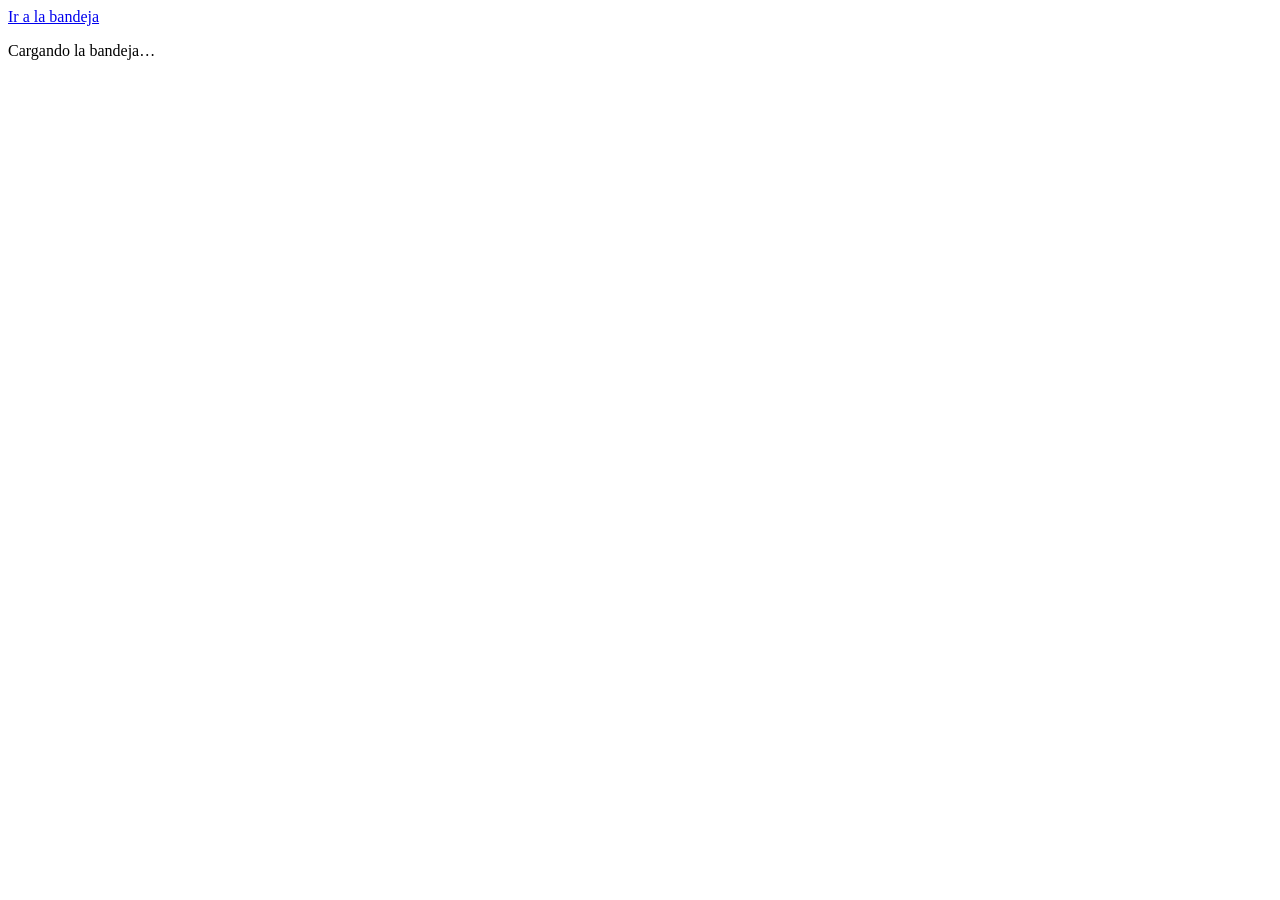
==== marca/web/juez.html @ 3c909445 "Marca Personal: plataforma federal de órdenes de bloqueo en vivo Prototipo para el «Desafío Fútbol» " ====
<!doctype html>
<html lang="es">
<head>
  <meta charset="utf-8">
  <meta name="viewport" content="width=device-width, initial-scale=1, viewport-fit=cover">
  <meta name="color-scheme" content="light dark">
  <meta name="theme-color" content="#1c1b18">
  <meta name="robots" content="noindex">
  <title>Bandeja del juez — Marca Personal</title>
  <link rel="icon" href="/static/marca.svg" type="image/svg+xml">
  <link rel="stylesheet" href="/static/css/base.css">
  <link rel="stylesheet" href="/static/css/papel.css">
</head>
<body class="papel">
  <a class="saltar" href="#bandeja">Ir a la bandeja</a>
  <div id="app" class="app-juez"><p class="cargando">Cargando la bandeja…</p></div>
  <noscript><p class="cargando">Esta pantalla necesita JavaScript habilitado.</p></noscript>
  <script src="/static/js/comun.js"></script>
  <script src="/static/js/juez.js"></script>
</body>
</html>
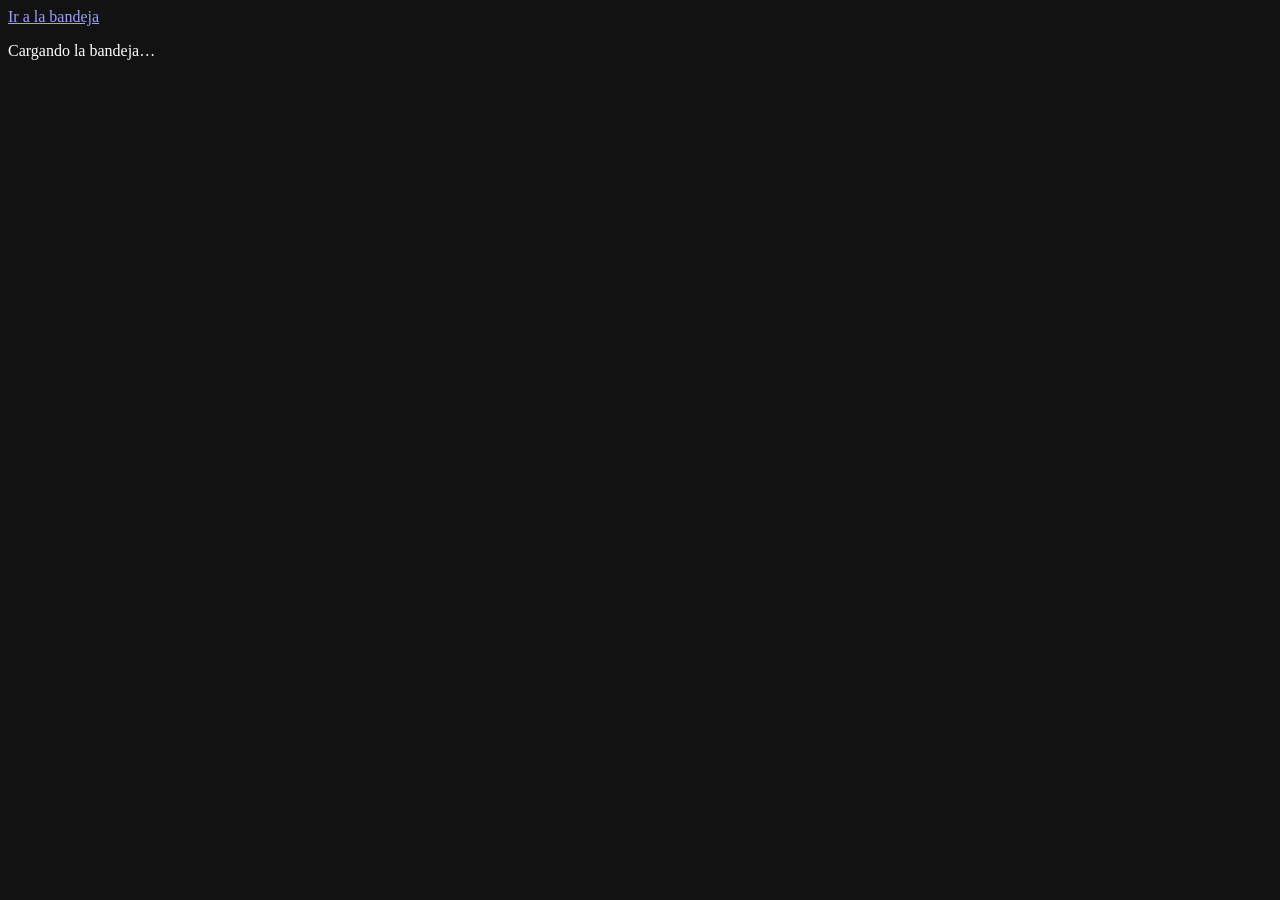
==== commit 2af4d5eb: "Interfaz «Estadio de noche»: un solo tema oscuro Reemplaza «La planilla y la transmisión». Solo camb" ====
--- a/marca/web/juez.html
+++ b/marca/web/juez.html
@@ -3,8 +3,8 @@
 <head>
   <meta charset="utf-8">
   <meta name="viewport" content="width=device-width, initial-scale=1, viewport-fit=cover">
-  <meta name="color-scheme" content="light dark">
-  <meta name="theme-color" content="#1c1b18">
+  <meta name="color-scheme" content="dark">
+  <meta name="theme-color" content="#06090a">
   <meta name="robots" content="noindex">
   <title>Bandeja del juez — Marca Personal</title>
   <link rel="icon" href="/static/marca.svg" type="image/svg+xml">
